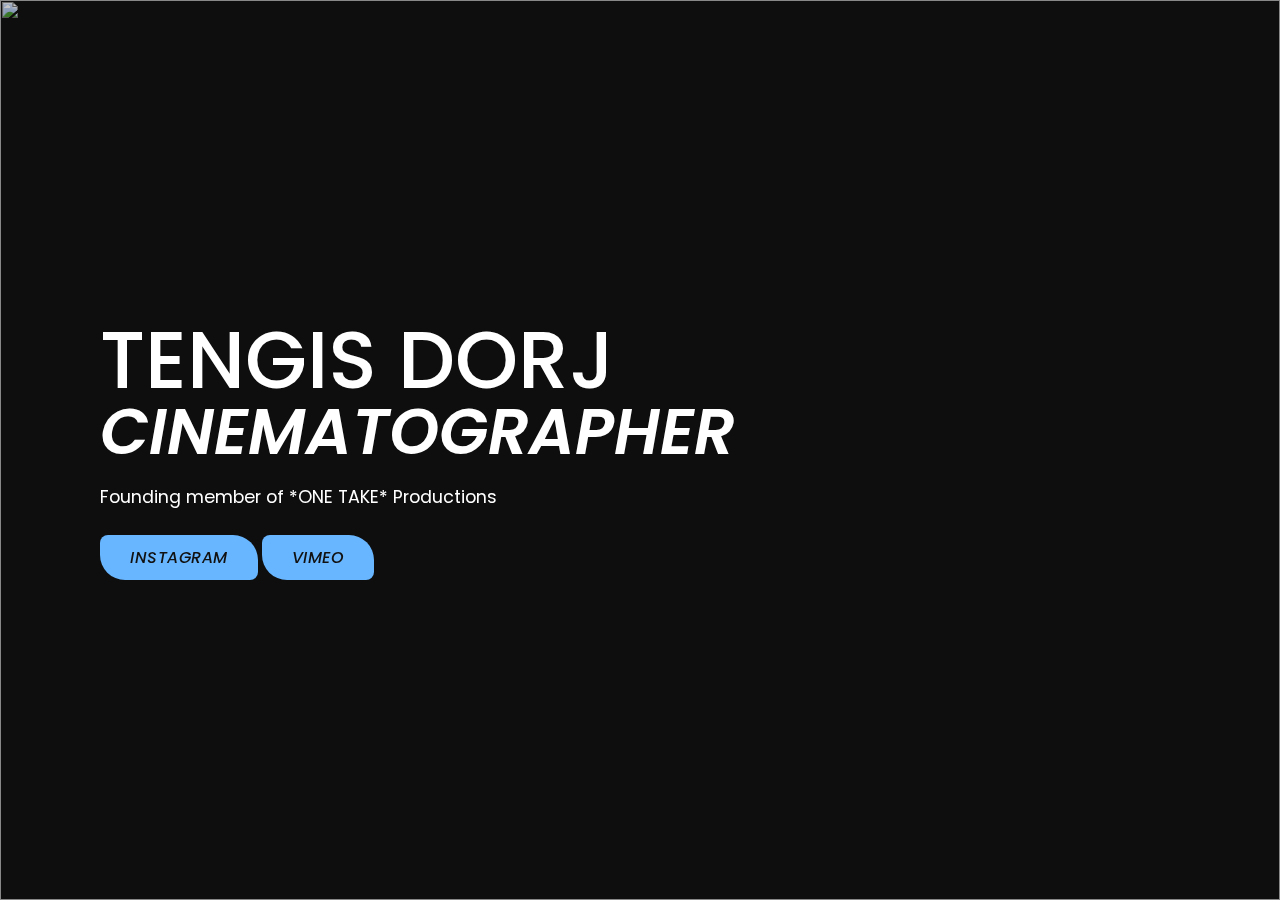
==== index.html @ 17a67f91 "1st Pass" ====
<!DOCTYPE html>
<html lang="en">
<head>
    <meta charset="UTF-8">
    <meta http-equiv="X-UA-Compatible" content="IE=edge">
    <meta name="viewport" content="width=device-width, initial-scale=1.0">
    <link rel="stylesheet" href="style.css">
    <title>Tengis Dorj - Cinematographer</title>
</head>
<body>
    <section class="showcase"> 
        <header>
            <h2 class="logo"></h2>
            <div class="toggle"></div>
        </header>

        <!-- <video src="tempvid.mp4" muted loop autoplay></video> -->
        <img src="4_1.7.1.jpg"></img>

        <div class="overlay">
            <div class="texture"></div>
        </div>

        <div class="text">
            <h2>Tengis Dorj</h2>
            <h3>Cinematographer</h3>
            <p>Founding member of *ONE TAKE* Productions</p>
            <a href="#">Instagram</a>
            <a href="#">Vimeo</a>
            

        </div>

        <ul class="social">
            <li><a href="https://www.instagram.com/tengis.dorj/"  target="_blank"><img src="https://i.ibb.co/ySwtH4B/instagram.png" alt=""></a></li>
        </ul>
    </section>

    <div class="menu">
        <ul>
            <li><a href="index.html">Home</a></li>
            <li><a href="cinematography.html">Cinematography</a></li>
            <li><a href="camera_assist.html">Camera Assistant</a></li>
            <li><a href="lighting.html">Lighting</a></li>
            <li><a href="about.html">About</a></li>
            <li><a href="contact.html">Contact</a></li>


        </ul>
    </div>
<script>
     const menuToggle = document.querySelector('.toggle');
      const showcase = document.querySelector('.showcase');

      menuToggle.addEventListener('click', () => {
        menuToggle.classList.toggle('active');
        showcase.classList.toggle('active');
      })
</script>

</body>
</html>
---- style.css ----
@import url('https://fonts.googleapis.com/css?family=Poppins:200,300,400,500,600,700,800,900&display=swap');
*
{
  margin: 0;
  padding: 0;
  box-sizing: border-box;
  font-family: 'Poppins', sans-serif;
}
header
{
  position: absolute;
  top: 0;
  left: 0;
  width: 100%;
  padding: 40px 100px;
  z-index: 1000;
  display: flex;
  justify-content: space-between;
  align-items: center;
}
header .logo
{
  color: #fff;
  text-transform: uppercase;
  cursor: pointer;
}
.toggle
{
  position: relative;
  width: 60px;
  height: 60px;
  background: url(https://i.ibb.co/HrfVRcx/menu.png);
  background-repeat: no-repeat;
  background-size: 30px;
  background-position: center;
  cursor: pointer;
}
.toggle.active
{
  background: url(https://i.ibb.co/rt3HybH/close.png);
  background-repeat: no-repeat;
  background-size: 25px;
  background-position: center;
  cursor: pointer;
}
.showcase
{
  position: absolute;
  right: 0;
  width: 100%;
  min-height: 100vh;
  padding: 100px;
  display: flex;
  justify-content: space-between;
  align-items: center;
  background: #111;
  transition: 0.5s;
  z-index: 2;
}
.showcase.active
{
  right: 300px;
}

.showcase video
{
  position: absolute;
  top: 0;
  left: 0;
  width: 100%;
  height: 100%;
  object-fit: cover;
  opacity: 0.8;
}


.showcase img
{
  position: absolute;
  top: 0;
  left: 0;
  width: 100%;
  height: 100%;
  object-fit: cover;
  opacity: 0.8;
}



.overlay
{
  position: absolute;
  top: 0;
  left: 0;
  width: 100%;
  height: 100%;
  background: #646464;
  mix-blend-mode: overlay;
}

.text
{
  position: relative ;
  /* right: 50%; */
  z-index: 10;
  animation-name: fadeIn;
}

.text h2
{
  font-size: 5em;
  font-weight: 500;
  color: #fff;
  line-height: 1em;
  text-transform: uppercase;
}
.text h3
{
  font-size: 4em;
  font-weight: 600;
  font-style: italic;
  color: #fff;
  line-height: 1em;
  text-transform: uppercase;
}
.text p
{
  font-size: 1.1em;
  color: #fff;
  margin: 20px 0;
  font-weight: 400;
  max-width: 700px;
}
.text a
{
  display: inline-block;
  font-size: 1em;
  padding-top: 10%;
  background: rgb(104, 182, 255);
  padding: 10px 30px;
  text-transform: uppercase;
  font-style: oblique;
  text-decoration: none;
  font-weight: 500;
  margin-top: 5px;
  color: rgb(17, 17, 17);
  letter-spacing: 0.5px;
  transition: 0.2s;
  border-radius: 8px 25px;
}
.text a:hover
{
  transform: scale(1) translateY(-5px);
}
.social
{
  position: absolute;
  z-index: 10;
  bottom: 20px;
  display: flex;
  justify-content: center;
  align-items: center;
}
.social li
{
  list-style: none;
}
.social li a
{
  display: inline-block;
  margin-right: 20px;
  filter: invert(1);
  transform: scale(0.5);
  transition: 0.5s;
}
.social li a:hover
{
  transform: scale(0.5) translateY(-15px);
}
.menu
{
  position: absolute;
  top: 0;
  right: 0;
  width: 300px;
  height: 100%;
  display: flex;
  justify-content: center;
  align-items: center;
  background-color: #111;
}
.menu ul
{
  position: relative;
}
.menu ul li
{
  list-style: none;
}
.menu ul li a
{
  text-decoration: none;
  font-size: 24px;
  color: #fff;
}
.menu ul li a:hover
{
  color: #a20b00; 
}

@media (max-width: 991px)
{
  .showcase,
  .showcase header
  {
    padding: 40px;
  }
  .text h2
  {
    font-size: 3em;
  }
  .text h3
  {
    font-size: 2em;
  }
}
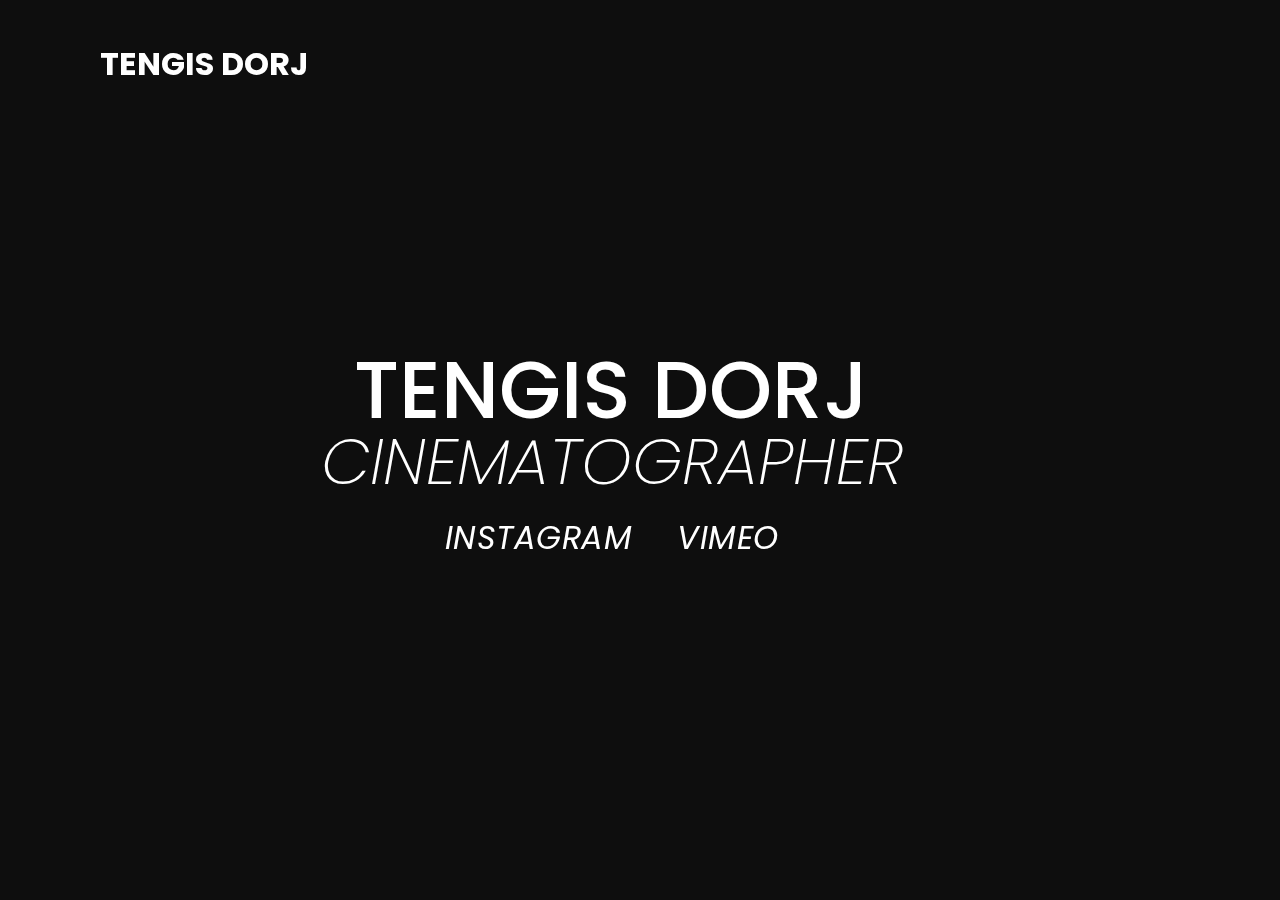
==== commit 0ba48cb7: "Updated" ====
--- a/index.html
+++ b/index.html
@@ -6,42 +6,44 @@
     <meta name="viewport" content="width=device-width, initial-scale=1.0">
     <link rel="stylesheet" href="style.css">
     <title>Tengis Dorj - Cinematographer</title>
+    <link rel="apple-touch-icon" sizes="180x180" href="/apple-touch-icon.png">
+    <link rel="icon" type="image/png" sizes="32x32" href="/favicon-32x32.png">
+    <link rel="icon" type="image/png" sizes="16x16" href="/favicon-16x16.png">
+    <link rel="manifest" href="/site.webmanifest">
 </head>
 <body>
     <section class="showcase"> 
         <header>
-            <h2 class="logo"></h2>
-            <div class="toggle"></div>
+            <a href="index.html" class="logo">Tengis Dorj</a>
         </header>
 
-        <!-- <video src="tempvid.mp4" muted loop autoplay></video> -->
-        <img src="4_1.7.1.jpg"></img>
+        <video src="bg.mp4" muted loop autoplay></video>
+
 
         <div class="overlay">
             <div class="texture"></div>
         </div>
 
+
         <div class="text">
             <h2>Tengis Dorj</h2>
             <h3>Cinematographer</h3>
-            <p>Founding member of *ONE TAKE* Productions</p>
-            <a href="#">Instagram</a>
-            <a href="#">Vimeo</a>
-            
+            <p></p>
+            <a href="https://www.instagram.com/tengis.dorj/"  target="_blank">Instagram</a>
+            <a href="https://vimeo.com/tengisdorj" target="_blank">Vimeo</a>
+        </div>
+        <div class="toggle"></div>
+        
+       
+    </section>
 
-        </div>
 
-        <ul class="social">
-            <li><a href="https://www.instagram.com/tengis.dorj/"  target="_blank"><img src="https://i.ibb.co/ySwtH4B/instagram.png" alt=""></a></li>
-        </ul>
-    </section>
+
 
     <div class="menu">
         <ul>
             <li><a href="index.html">Home</a></li>
             <li><a href="cinematography.html">Cinematography</a></li>
-            <li><a href="camera_assist.html">Camera Assistant</a></li>
-            <li><a href="lighting.html">Lighting</a></li>
             <li><a href="about.html">About</a></li>
             <li><a href="contact.html">Contact</a></li>
 
--- a/style.css
+++ b/style.css
@@ -6,6 +6,8 @@
   box-sizing: border-box;
   font-family: 'Poppins', sans-serif;
 }
+
+
 header
 {
   position: absolute;
@@ -18,12 +20,34 @@
   justify-content: space-between;
   align-items: center;
 }
+
 header .logo
 {
   color: #fff;
   text-transform: uppercase;
   cursor: pointer;
-}
+  font-size: 2em;
+  font-weight: bold;
+}
+
+.header a {
+  float: left;
+  color: black;
+  text-align: center;
+  padding: 12px;
+  text-decoration: none;
+  font-size: 18px;
+  line-height: 25px;
+  border-radius: 4px;
+}
+
+a:link { text-decoration: none; }
+a:visited { text-decoration: none; }
+a:hover { text-decoration: none; }
+a:active { text-decoration: none; }
+
+
+
 .toggle
 {
   position: relative;
@@ -43,6 +67,9 @@
   background-position: center;
   cursor: pointer;
 }
+
+
+
 .showcase
 {
   position: absolute;
@@ -74,19 +101,6 @@
 }
 
 
-.showcase img
-{
-  position: absolute;
-  top: 0;
-  left: 0;
-  width: 100%;
-  height: 100%;
-  object-fit: cover;
-  opacity: 0.8;
-}
-
-
-
 .overlay
 {
   position: absolute;
@@ -100,11 +114,33 @@
 
 .text
 {
-  position: relative ;
-  /* right: 50%; */
+  width: 100%;
+  left: 10%;
   z-index: 10;
   animation-name: fadeIn;
-}
+  text-align: center;
+  padding-top: 3%;
+}
+.text2
+{
+  position: relative ;
+  width: 100%;
+  text-align: center;
+  z-index: 10;
+  animation-name: fadeIn;
+}
+.text3
+{
+  position: relative ;
+  width: 100%;
+  text-align: left;
+  z-index: 10;
+  animation-name: fadeIn;
+}
+
+
+
+
 
 .text h2
 {
@@ -114,44 +150,74 @@
   line-height: 1em;
   text-transform: uppercase;
 }
+
+.text2 h2
+{
+  font-size: 5em;
+  font-weight: 500;
+  color: #fff;
+  line-height: 1em;
+  text-transform: uppercase;
+}
+
 .text h3
 {
   font-size: 4em;
-  font-weight: 600;
+  font-weight: 200;
   font-style: italic;
   color: #fff;
   line-height: 1em;
   text-transform: uppercase;
 }
-.text p
-{
-  font-size: 1.1em;
+.text3 h3
+{
+  font-size: 4em;
+  font-weight: 200;
+  font-style: italic;
+  color: #fff;
+  line-height: 1em;
+  text-transform: uppercase;
+}
+
+.text3 p
+{
+  font-size: 1em;
   color: #fff;
   margin: 20px 0;
   font-weight: 400;
-  max-width: 700px;
-}
+  width: 500px;
+}
+
 .text a
 {
   display: inline-block;
-  font-size: 1em;
-  padding-top: 10%;
-  background: rgb(104, 182, 255);
-  padding: 10px 30px;
+  font-size: 2em;
+  padding: 2%;
   text-transform: uppercase;
   font-style: oblique;
   text-decoration: none;
-  font-weight: 500;
-  margin-top: 5px;
-  color: rgb(17, 17, 17);
+  color: rgb(255, 255, 255);
   letter-spacing: 0.5px;
   transition: 0.2s;
-  border-radius: 8px 25px;
 }
 .text a:hover
 {
   transform: scale(1) translateY(-5px);
-}
+  font-weight: 600;
+}
+.text2 a
+{
+  padding-top: 5%;
+  font-size: 3em;
+  font-weight: 250;
+  color: #fff;
+  font-style: italic;
+  line-height: 1em;
+}
+
+
+
+
 .social
 {
   position: absolute;
@@ -177,6 +243,10 @@
 {
   transform: scale(0.5) translateY(-15px);
 }
+
+
+
+
 .menu
 {
   position: absolute;
@@ -189,6 +259,20 @@
   align-items: center;
   background-color: #111;
 }
+
+.contact
+{
+  position: absolute;
+  top: 0;
+  right: 0;
+  width: 300px;
+  height: 100%;
+  display: flex;
+  justify-content: center;
+  align-items: center;
+  background-color: #111;
+}
+
 .menu ul
 {
   position: relative;
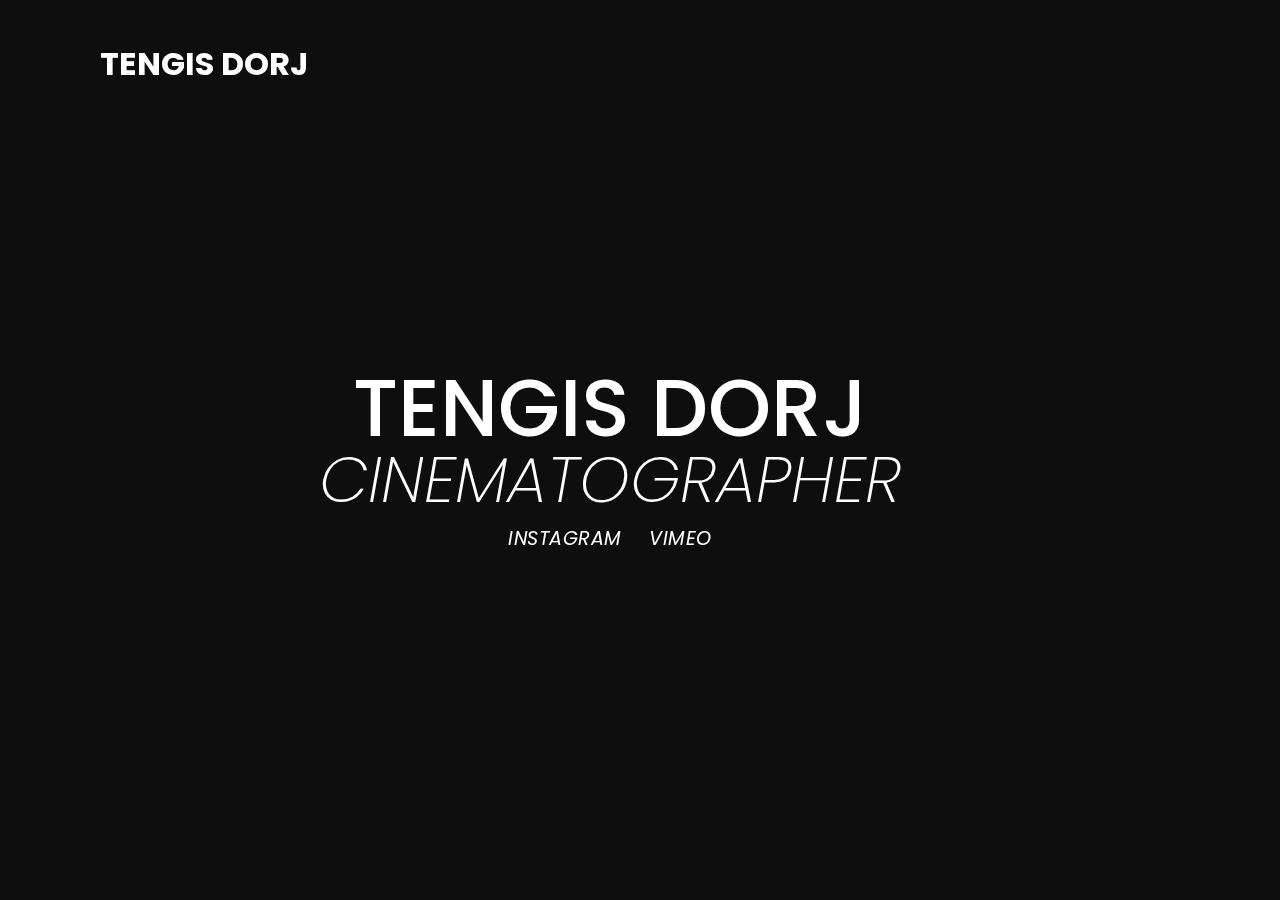
==== commit 95e2fd75: "Iterated" ====
--- a/index.html
+++ b/index.html
@@ -4,7 +4,7 @@
     <meta charset="UTF-8">
     <meta http-equiv="X-UA-Compatible" content="IE=edge">
     <meta name="viewport" content="width=device-width, initial-scale=1.0">
-    <link rel="stylesheet" href="style.css">
+    <link rel="stylesheet" href="styles/style.css">
     <title>Tengis Dorj - Cinematographer</title>
     <link rel="apple-touch-icon" sizes="180x180" href="/apple-touch-icon.png">
     <link rel="icon" type="image/png" sizes="32x32" href="/favicon-32x32.png">
--- a/styles/style.css
+++ b/styles/style.css
@@ -0,0 +1,390 @@
+@import url("https://fonts.googleapis.com/css?family=Poppins:200,300,400,500,600,700,800,900&display=swap");
+* {
+  margin: 0;
+  padding: 0;
+  box-sizing: border-box;
+  font-family: "Poppins", sans-serif;
+  -webkit-text-size-adjust: none;
+     -moz-text-size-adjust: none;
+          text-size-adjust: none;
+}
+
+header {
+  position: absolute;
+  top: 0;
+  left: 0;
+  max-width: 100%;
+  height: auto;
+  padding: 40px 100px;
+  z-index: 1000;
+  display: flex;
+  justify-content: space-between;
+  align-items: center;
+}
+
+header .logo {
+  color: #fff;
+  text-transform: uppercase;
+  cursor: pointer;
+  font-size: 2em;
+  font-weight: bold;
+}
+
+.header a {
+  float: left;
+  color: black;
+  text-align: center;
+  padding: 12px;
+  text-decoration: none;
+  font-size: 18px;
+  line-height: 25px;
+  border-radius: 4px;
+  max-width: 100%;
+  height: auto;
+}
+
+a:link {
+  text-decoration: none;
+}
+
+a:visited {
+  text-decoration: none;
+}
+
+a:hover {
+  text-decoration: none;
+}
+
+a:active {
+  text-decoration: none;
+}
+
+.Air {
+  padding: 5%;
+  max-width: 100%;
+  height: auto;
+  -o-object-fit: scale-down;
+     object-fit: scale-down;
+}
+
+.toggle {
+  position: relative;
+  width: 60px;
+  height: 60px;
+  background: url(https://i.ibb.co/HrfVRcx/menu.png);
+  background-repeat: no-repeat;
+  background-size: 30px;
+  background-position: center;
+  cursor: pointer;
+}
+
+.toggle.active {
+  background: url(https://i.ibb.co/rt3HybH/close.png);
+  background-repeat: no-repeat;
+  background-size: 25px;
+  background-position: center;
+  cursor: pointer;
+}
+
+.showcase {
+  position: absolute;
+  right: 0;
+  width: 100%;
+  min-height: 100vh;
+  padding: 100px;
+  display: flex;
+  justify-content: space-between;
+  align-items: center;
+  background: #111;
+  transition: 0.5s;
+  z-index: 2;
+}
+
+.showcase.active {
+  right: 300px;
+}
+
+.showcase video {
+  position: absolute;
+  top: 0;
+  left: 0;
+  width: 100%;
+  height: 100%;
+  -o-object-fit: cover;
+     object-fit: cover;
+  opacity: 0.8;
+}
+
+.DPImage img {
+  position: relative;
+  left: 20%;
+  -webkit-animation-name: fadeIn;
+          animation-name: fadeIn;
+  max-width: 35%;
+  height: auto;
+  border-radius: 10px;
+}
+
+.overlay {
+  position: absolute;
+  top: 0;
+  left: 0;
+  width: 100%;
+  height: 100%;
+  background: #646464;
+  mix-blend-mode: overlay;
+}
+
+.text {
+  max-width: 100%;
+  height: auto;
+  z-index: 10;
+  -webkit-animation-name: fadeIn;
+          animation-name: fadeIn;
+  text-align: center;
+  padding-top: 3%;
+  margin: auto;
+}
+
+.text2 {
+  margin: auto;
+  position: relative;
+  text-align: center;
+  z-index: 10;
+  -webkit-animation-name: fadeIn;
+          animation-name: fadeIn;
+  max-width: 100%;
+  height: auto;
+}
+
+.text3 {
+  position: relative;
+  max-width: 100%;
+  height: auto;
+  text-align: left;
+  z-index: 10;
+  -webkit-animation-name: fadeIn;
+          animation-name: fadeIn;
+}
+
+.text h2 {
+  font-size: 5em;
+  font-weight: 500;
+  color: #fff;
+  line-height: 1em;
+  text-transform: uppercase;
+}
+
+.text2 h2 {
+  font-size: 3.5vw;
+  font-weight: 500;
+  color: #fff;
+  line-height: 1em;
+  text-transform: uppercase;
+}
+
+.text h3 {
+  font-size: 4em;
+  font-weight: 200;
+  font-style: italic;
+  color: #fff;
+  line-height: 1em;
+  text-transform: uppercase;
+}
+
+.text3 h3 {
+  font-size: 4em;
+  font-weight: 200;
+  font-style: italic;
+  color: #fff;
+  line-height: 1em;
+  text-transform: uppercase;
+}
+
+.text3 p {
+  font-size: 1em;
+  color: #fff;
+  margin: 20px 0;
+  font-weight: 400;
+  width: 500px;
+}
+
+.text4 {
+  max-width: 100%;
+  height: auto;
+  z-index: 10;
+  -webkit-animation-name: fadeIn;
+          animation-name: fadeIn;
+  padding-top: 3%;
+  margin: auto;
+}
+
+.text4 h3 {
+  font-size: 2vw;
+  font-weight: 300;
+  font-style: italic;
+  color: #fff;
+  line-height: 1em;
+  text-transform: uppercase;
+  text-align: center;
+}
+
+.text4 a {
+  display: inline-block;
+  font-size: 1.5vw;
+  text-transform: uppercase;
+  color: rgb(255, 255, 255);
+}
+
+
+.text a {
+  display: inline-block;
+  font-size: 1.5vw;
+  padding: 2%;
+  text-transform: uppercase;
+  font-style: oblique;
+  text-decoration: none;
+  color: rgb(255, 255, 255);
+  letter-spacing: 0.5px;
+  transition: 0.2s;
+}
+
+.text a:hover {
+  transform: scale(1) translateY(-5px);
+  font-weight: 600;
+}
+
+.text2 a {
+  padding-top: 5%;
+  font-size: 2vw;
+  font-weight: 250;
+  color: #fff;
+  font-style: italic;
+  line-height: 1em;
+}
+
+.social {
+  position: absolute;
+  z-index: 10;
+  bottom: 20px;
+  display: flex;
+  justify-content: center;
+  align-items: center;
+}
+
+.social li {
+  list-style: none;
+}
+
+.social li a {
+  display: inline-block;
+  margin-right: 20px;
+  filter: invert(1);
+  transform: scale(0.5);
+  transition: 0.5s;
+}
+
+.social li a:hover {
+  transform: scale(0.5) translateY(-15px);
+}
+
+.menu {
+  position: absolute;
+  top: 0;
+  right: 0;
+  width: 300px;
+  height: 100%;
+  display: flex;
+  justify-content: center;
+  align-items: center;
+  background-color: #111;
+}
+
+
+
+.contact {
+  position: absolute;
+  top: 0;
+  right: 0;
+  width: 300px;
+  height: 100%;
+  display: flex;
+  justify-content: center;
+  align-items: center;
+  background-color: #111;
+}
+
+.menu ul {
+  position: relative;
+}
+
+.menu ul li {
+  list-style: none;
+}
+
+.menu ul li a {
+  text-decoration: none;
+  font-size: 24px;
+  color: #fff;
+}
+
+.menu ul li a:hover {
+  color: #a20b00;
+}
+
+@media (max-width: 991px) {
+  .showcase,
+.showcase header {
+    padding: 40px;
+  }
+  .text h2 {
+    font-size: 3em;
+  }
+  .text h3 {
+    font-size: 2em;
+  }
+}
+
+* {box-sizing:border-box}
+
+/* Slideshow container */
+.slideshow-container {
+  max-width: 70%;
+  position: relative;
+  margin: auto;
+  margin-top: 2%;
+}
+
+/* Hide the images by default */
+.mySlides {
+  display: none;
+}
+
+/* Next & previous buttons */
+.prev, .next {
+  cursor: pointer;
+  position: absolute;
+  top: 50%;
+  width: auto;
+  margin-top: -22px;
+  padding: 16px;
+  color: white;
+  font-weight: bold;
+  font-size: 18px;
+  transition: 0.6s ease;
+  border-radius: 0 3px 3px 0;
+  user-select: none;
+}
+
+/* Position the "next button" to the right */
+.next {
+  right: 0;
+  border-radius: 3px 0 0 3px;
+}
+
+/* On hover, add a black background color with a little bit see-through */
+.prev:hover, .next:hover {
+  background-color: rgba(0,0,0,0.8);
+}
+
+
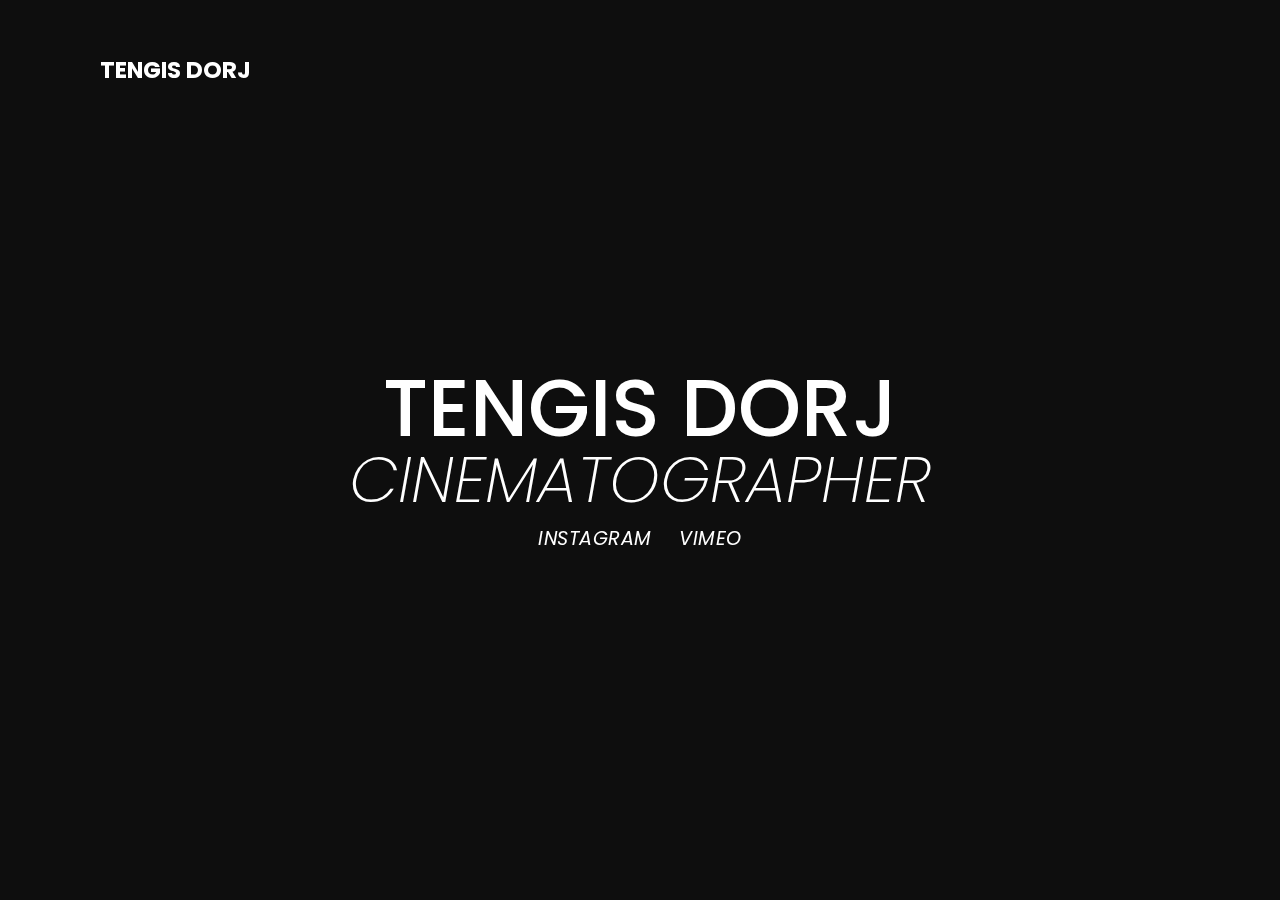
==== commit 84f725f3: "Iterated" ====
--- a/index.html
+++ b/index.html
@@ -15,6 +15,7 @@
     <section class="showcase"> 
         <header>
             <a href="index.html" class="logo">Tengis Dorj</a>
+            <div class="toggle"></div>
         </header>
 
         <video src="bg.mp4" muted loop autoplay></video>
@@ -32,7 +33,7 @@
             <a href="https://www.instagram.com/tengis.dorj/"  target="_blank">Instagram</a>
             <a href="https://vimeo.com/tengisdorj" target="_blank">Vimeo</a>
         </div>
-        <div class="toggle"></div>
+       
         
        
     </section>
--- a/styles/style.css
+++ b/styles/style.css
@@ -9,11 +9,17 @@
           text-size-adjust: none;
 }
 
+
+body {
+
+  justify-content: space-between;
+}
+
 header {
   position: absolute;
   top: 0;
   left: 0;
-  max-width: 100%;
+  width: 100%;
   height: auto;
   padding: 40px 100px;
   z-index: 1000;
@@ -26,7 +32,7 @@
   color: #fff;
   text-transform: uppercase;
   cursor: pointer;
-  font-size: 2em;
+  font-size: 1.8vw;
   font-weight: bold;
 }
 
@@ -59,13 +65,6 @@
   text-decoration: none;
 }
 
-.Air {
-  padding: 5%;
-  max-width: 100%;
-  height: auto;
-  -o-object-fit: scale-down;
-     object-fit: scale-down;
-}
 
 .toggle {
   position: relative;
@@ -76,6 +75,8 @@
   background-size: 30px;
   background-position: center;
   cursor: pointer;
+
+  
 }
 
 .toggle.active {
@@ -115,15 +116,6 @@
   opacity: 0.8;
 }
 
-.DPImage img {
-  position: relative;
-  left: 20%;
-  -webkit-animation-name: fadeIn;
-          animation-name: fadeIn;
-  max-width: 35%;
-  height: auto;
-  border-radius: 10px;
-}
 
 .overlay {
   position: absolute;
@@ -158,13 +150,15 @@
 }
 
 .text3 {
-  position: relative;
-  max-width: 100%;
-  height: auto;
-  text-align: left;
+  max-width: 100%;
+  height: auto;
   z-index: 10;
   -webkit-animation-name: fadeIn;
           animation-name: fadeIn;
+  text-align: center;
+  padding-top: 3%;
+  margin: auto;
+
 }
 
 .text h2 {
@@ -206,7 +200,10 @@
   color: #fff;
   margin: 20px 0;
   font-weight: 400;
-  width: 500px;
+  max-width: 100%;
+  height: auto;
+  padding-left: 25%;
+  padding-right: 25%;
 }
 
 .text4 {
@@ -220,8 +217,8 @@
 }
 
 .text4 h3 {
-  font-size: 2vw;
-  font-weight: 300;
+  font-size: 3vw;
+  font-weight: 500;
   font-style: italic;
   color: #fff;
   line-height: 1em;
@@ -289,8 +286,7 @@
 }
 
 .menu {
-  position: absolute;
-  top: 0;
+  position: fixed;
   right: 0;
   width: 300px;
   height: 100%;
@@ -353,6 +349,7 @@
   position: relative;
   margin: auto;
   margin-top: 2%;
+  transition: 0.5s;
 }
 
 /* Hide the images by default */
@@ -382,9 +379,106 @@
   border-radius: 3px 0 0 3px;
 }
 
+.prev {
+  left: 0;
+
+}
+
 /* On hover, add a black background color with a little bit see-through */
 .prev:hover, .next:hover {
   background-color: rgba(0,0,0,0.8);
-}
-
-
+
+
+}
+
+
+
+
+
+#myBtn {
+  display: none; /* Hidden by default */
+  position: fixed; /* Fixed/sticky position */
+  bottom: 20px; /* Place the button at the bottom of the page */
+  right: 30px; /* Place the button 30px from the right */
+  z-index: 99; /* Make sure it does not overlap */
+  border: none; /* Remove borders */
+  outline: none; /* Remove outline */
+  background-color: rgb(255, 255, 255); /* Set a background color */
+  color: rgb(0, 0, 0); /* Text color */
+  cursor: pointer; /* Add a mouse pointer on hover */
+  padding: 15px; /* Some padding */
+  border-radius: 10px; /* Rounded corners */
+  font-size: 1vw; /* Increase font size */
+}
+
+#myBtn:hover {
+  background-color: #a20b00; /* Add a dark-grey background on hover */
+}
+
+.text5 {
+  position: relative;
+  background-color: #fff;
+  border-radius: 5px;
+  padding: 1.5%;
+  width: 50%;
+
+}
+
+.text5 a {
+  font-size: 1.5vw;
+  font-weight: 200;
+  color: rgb(0, 0, 0);
+  transition: 0.2s;
+
+}
+
+
+.text5 a:hover {
+  transform: scale(1) translateY(-5px);
+  font-weight: 600;
+}
+
+.text5 h1 {
+
+  font-size: 1.5vw;
+  font-weight: 200;
+  color: rgb(0, 0, 0);
+  transition: 0.2s;
+text-transform: uppercase;
+
+}
+
+
+.text5 h2 {
+  font-size: 1vw;
+  text-transform: uppercase;
+  text-decoration: none;
+  color: rgb(0, 0, 0);
+  letter-spacing: 0.5px;
+  transition: 0.2s;
+  font-style: oblique;
+
+
+}
+
+.text5 p {
+
+  font-size: 0.8vw;
+  color: rgb(0, 0, 0);
+  font-weight: 300;
+
+
+}
+
+.text5 h3 {
+  font-size: 0.4vw;
+  text-transform: uppercase;
+  text-decoration: none;
+  color: rgb(0, 0, 0);
+  letter-spacing: 0.5px;
+  transition: 0.2s;
+  font-style: oblique;
+  display: inline-block;
+
+
+}